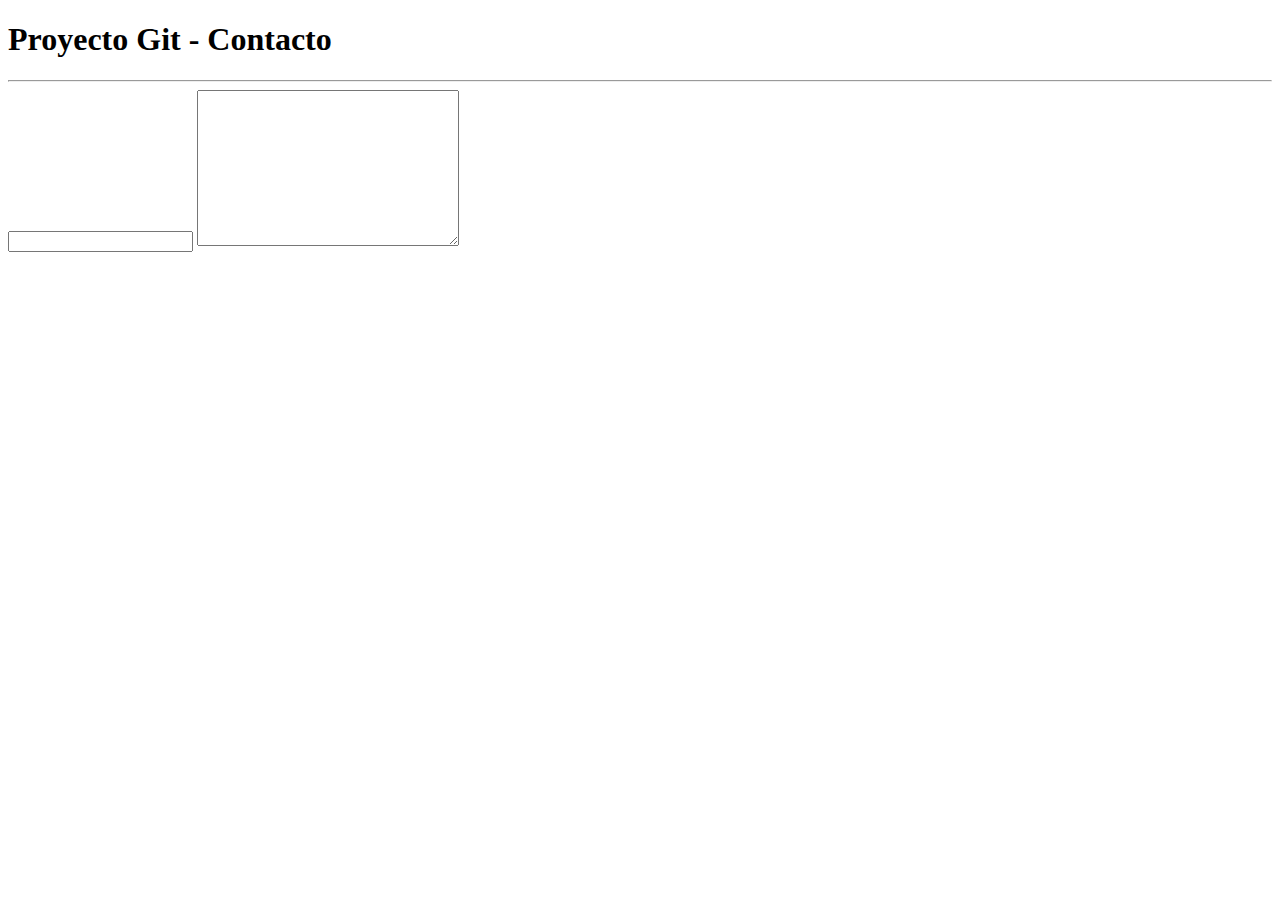
==== pages/contacto.html @ c23e9801 "Se trabaja seccion de contacto" ====
<!DOCTYPE html>
<html lang="en">
<head>
    <meta charset="UTF-8">
    <meta name="viewport" content="width=device-width, initial-scale=1.0">
    <title>Document</title>
</head>
<body>

    <header>
        <h1>Proyecto Git - Contacto</h1>
        <hr>
    </header>

    <main>
        <section>
            <form action="">
                <label for=""></label>
                <input type="text">
                <textarea name="" id="" cols="30" rows="10"></textarea>
            </form>
        </section>
    </main>
    
</body>
</html>
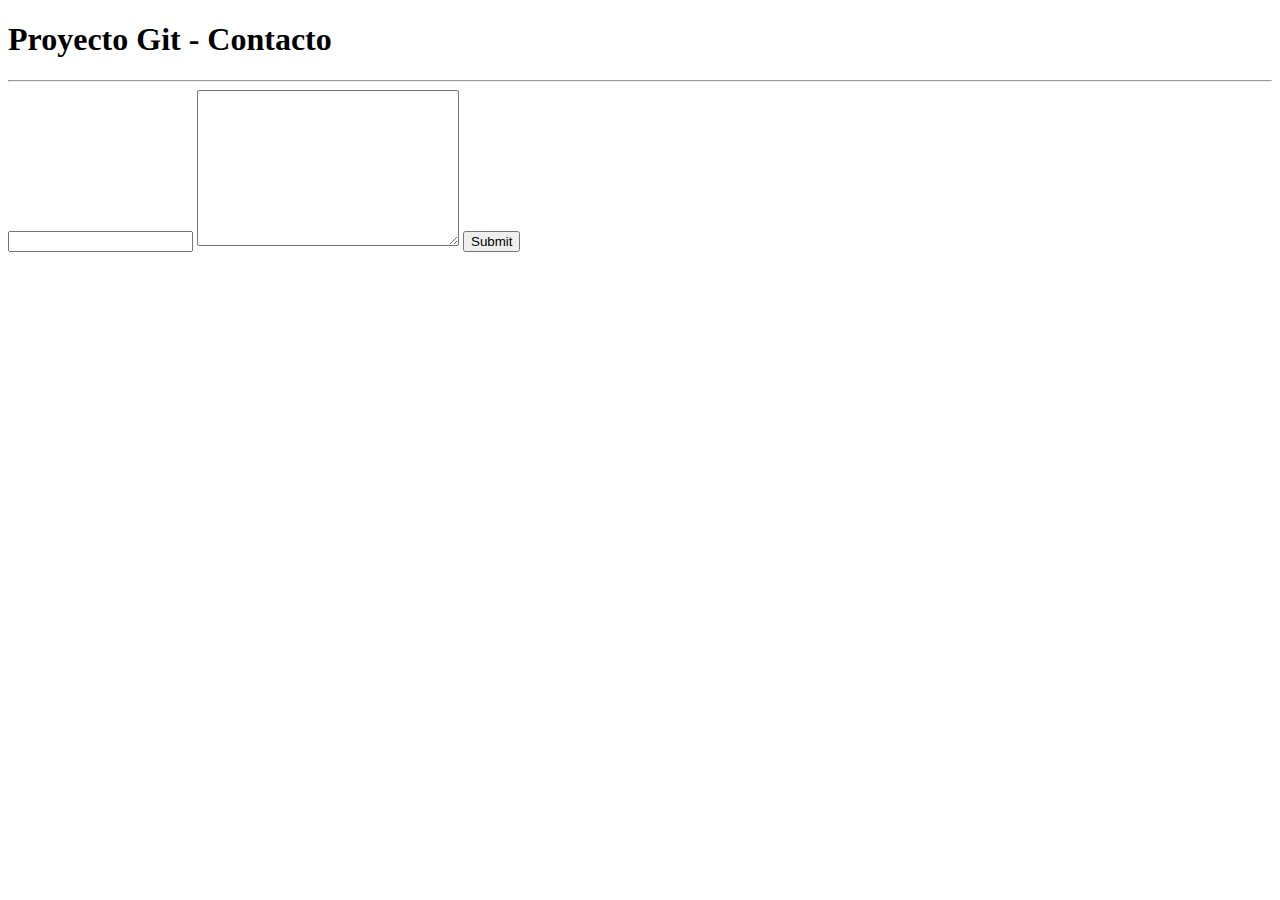
==== commit 3add37ea: "se agrego info contacto" ====
--- a/pages/contacto.html
+++ b/pages/contacto.html
@@ -18,6 +18,8 @@
                 <label for=""></label>
                 <input type="text">
                 <textarea name="" id="" cols="30" rows="10"></textarea>
+            
+            <input type="submit">
             </form>
         </section>
     </main>
